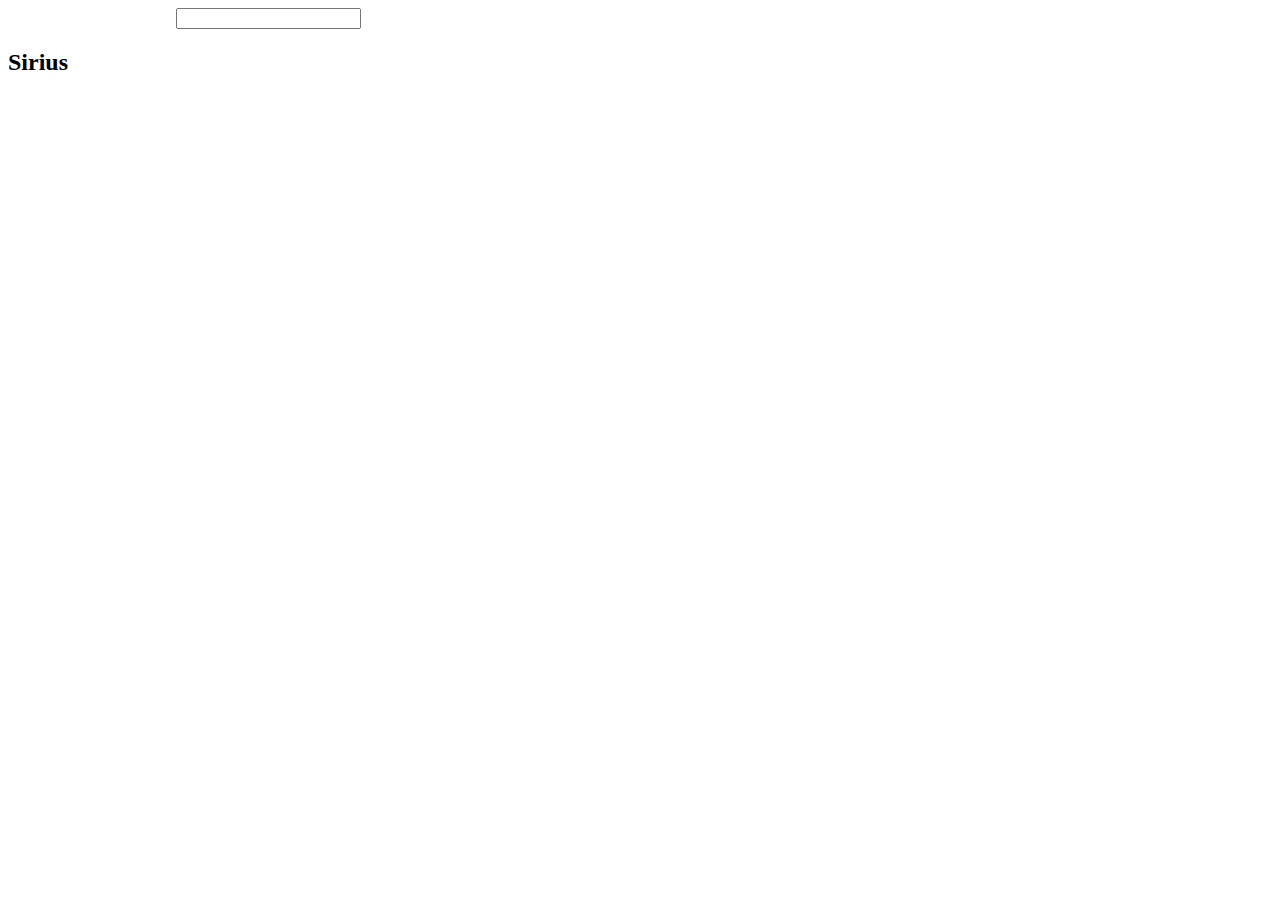
==== api/static/index.html @ 0cca01ce "vercel pls" ====
<!DOCTYPE html>
<head>    
  <script type="module" src="static/js/main.js" defer></script>
  <link rel="stylesheet" href="static/css/main.css"></head>
<body class="responsive">
  <span style="color: white; font-family: Agency FB;">Intervall between updates</span> <input id="deine-mutter"></input>
  <div id="timestamp"></div>
  <div class="mapContainer">
    <div class="map">
      <div class="grid">
        <div class="systemContainer"></div>
        <div class="connections"></div>
        <div class="heatmap"></div>
        <h2 class="systemTitle">Sirius</h2>
        
        <div class="darkOverlay"></div>
      </div>
    </div>
    </div>
</body>
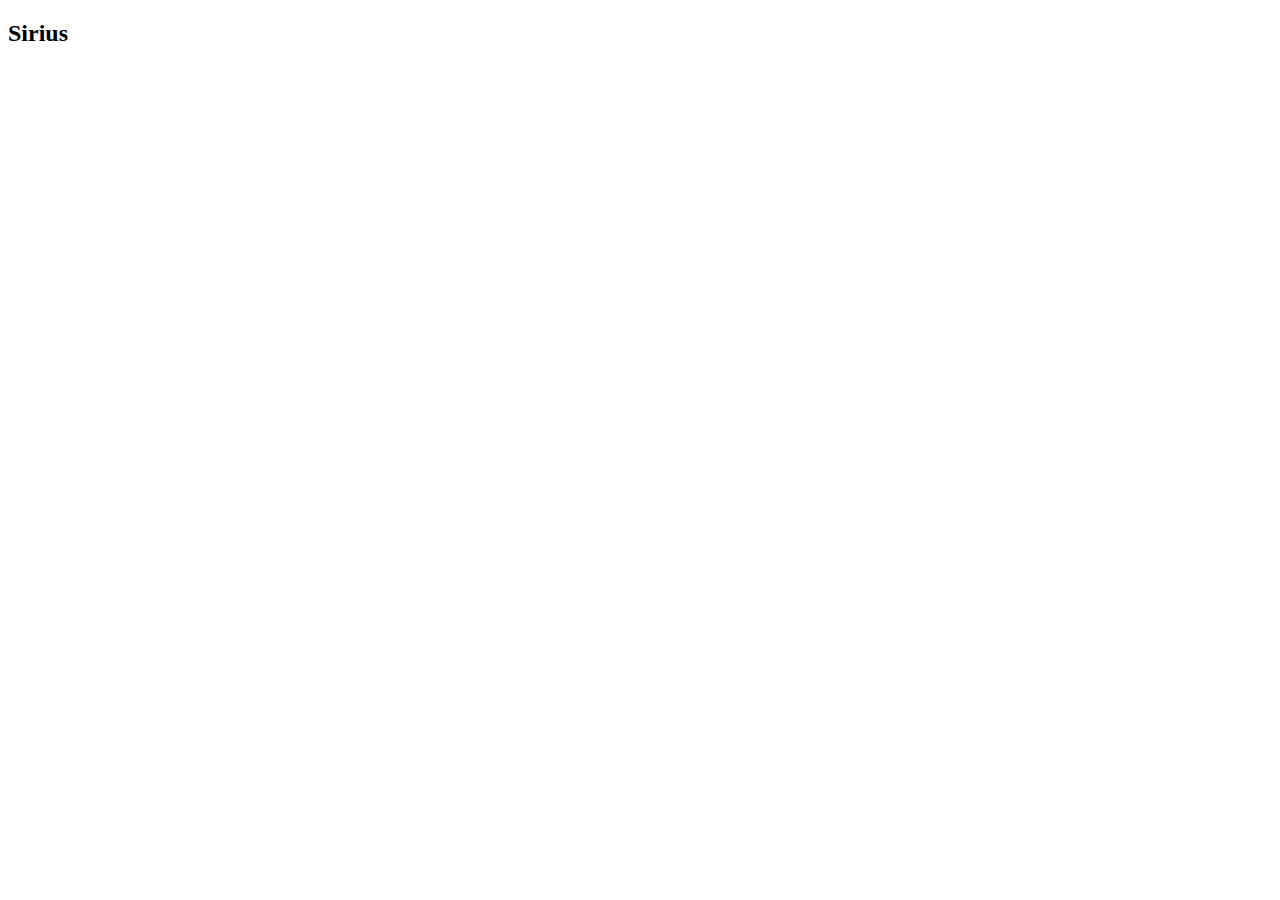
==== commit 0c723034: "we real timin' now" ====
--- a/api/static/index.html
+++ b/api/static/index.html
@@ -3,7 +3,7 @@
   <script type="module" src="static/js/main.js" defer></script>
   <link rel="stylesheet" href="static/css/main.css"></head>
 <body class="responsive">
-  <span style="color: white; font-family: Agency FB;">Intervall between updates</span> <input id="deine-mutter"></input>
+  <!-- <span style="color: white; font-family: Agency FB;">Intervall between updates</span> <input id="deine-mutter"></input> -->
   <div id="timestamp"></div>
   <div class="mapContainer">
     <div class="map">
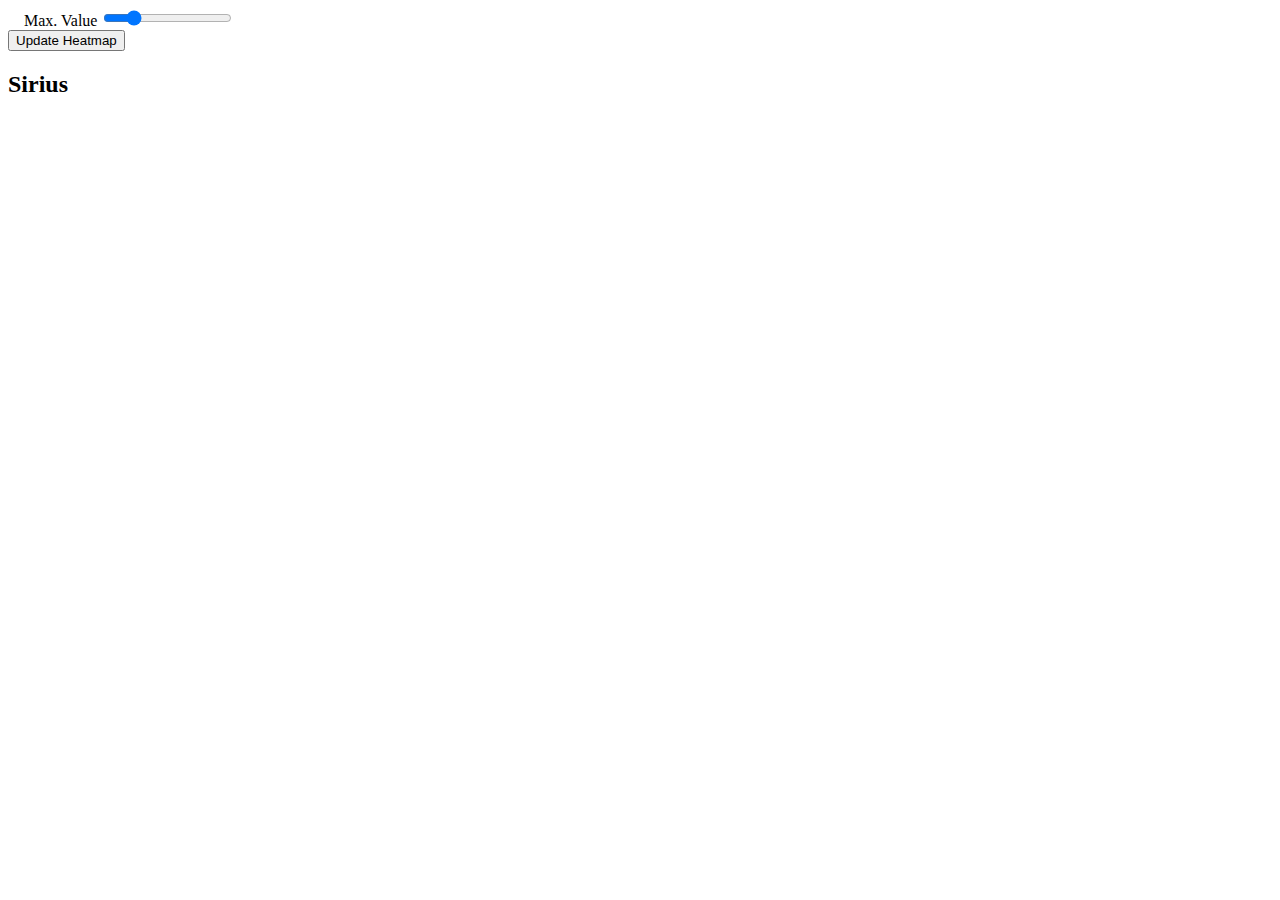
==== commit 55071ba1: "add max value multiplier + favicon" ====
--- a/api/static/index.html
+++ b/api/static/index.html
@@ -1,20 +1,34 @@
 <!DOCTYPE html>
-<head>    
-  <script type="module" src="static/js/main.js" defer></script>
-  <link rel="stylesheet" href="static/css/main.css"></head>
-<body class="responsive">
-  <!-- <span style="color: white; font-family: Agency FB;">Intervall between updates</span> <input id="deine-mutter"></input> -->
-  <div id="timestamp"></div>
-  <div class="mapContainer">
-    <div class="map">
-      <div class="grid">
-        <div class="systemContainer"></div>
-        <div class="connections"></div>
-        <div class="heatmap"></div>
-        <h2 class="systemTitle">Sirius</h2>
-        
-        <div class="darkOverlay"></div>
+<html lang="en">
+  <head>
+    <title>Discovery Heatmap</title>
+    <link rel="icon" type="image/gif" href="static/img/flame.gif">
+    <meta name="viewport" content="width=device-width">
+    <meta name="description" content="A heatmap of players on the Discovery Freelancer server.">
+    <script type="module" src="static/js/main.js" defer></script>
+    <link rel="stylesheet" href="static/css/main.css">
+  </head>
+  <body class="responsive">
+    <div id="timestamp"></div>
+    <div class="settingsContainer">
+      <div id="max-value">
+        <span style="padding-left: 1em;">Max. Value </span><input type="range" min="1" max="500" value="100" class="slider" id="value-range">
+      </div>
+      <div id="update-heatmap">
+        <button class="button" id="update-button">Update Heatmap</button>
       </div>
     </div>
-    </div>
-</body>+    <div class="mapContainer">
+      <div class="map">
+        <div class="grid">
+          <div class="systemContainer"></div>
+          <div class="connections"></div>
+          <div class="heatmap"></div>
+          <h2 class="systemTitle">Sirius</h2>
+          
+          <div class="darkOverlay"></div>
+        </div>
+      </div>
+      </div>
+  </body>
+</html>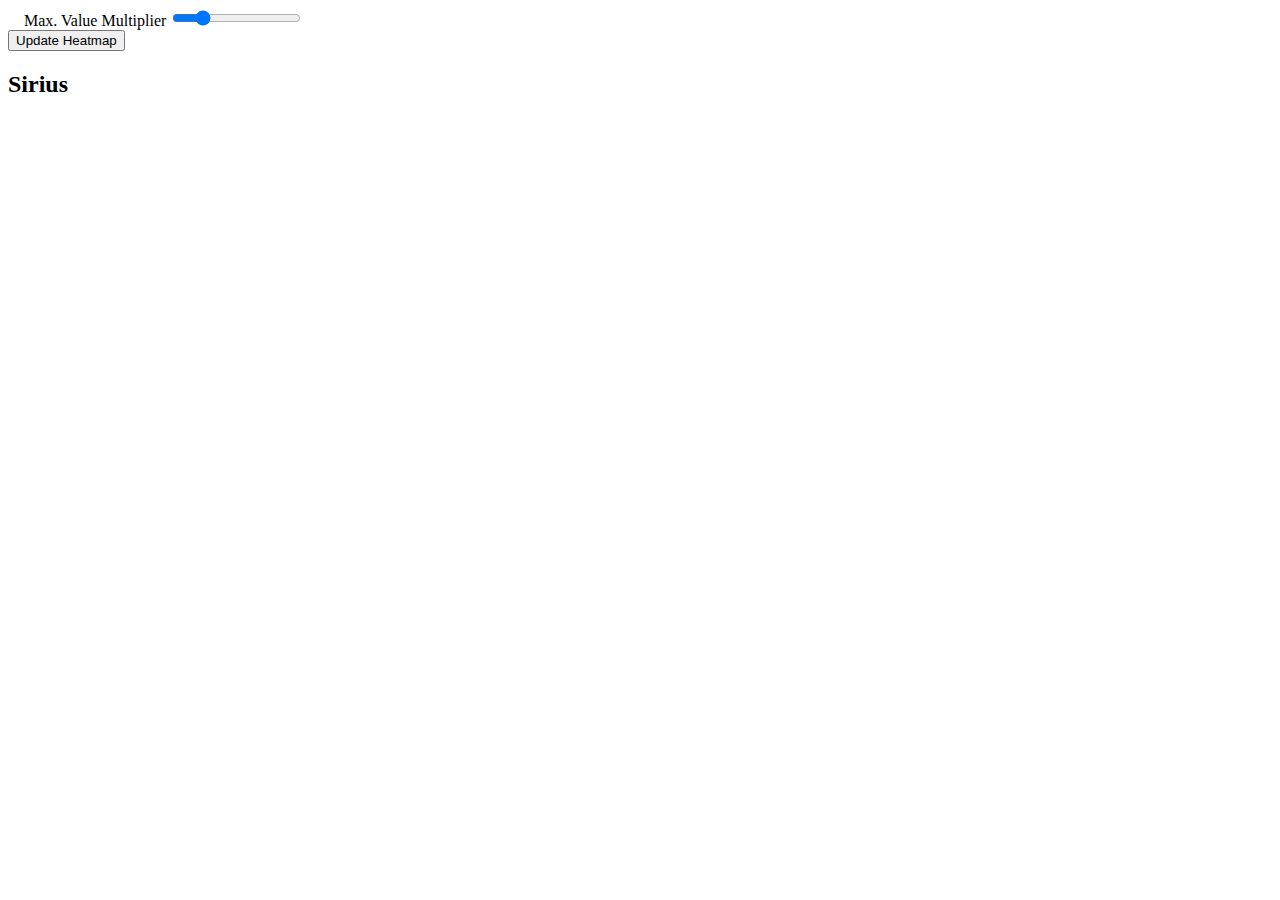
==== commit 7ef0265d: "cookies, yum" ====
--- a/api/static/index.html
+++ b/api/static/index.html
@@ -12,7 +12,7 @@
     <div id="timestamp"></div>
     <div class="settingsContainer">
       <div id="max-value">
-        <span style="padding-left: 1em;">Max. Value </span><input type="range" min="1" max="500" value="100" class="slider" id="value-range">
+        <span style="padding-left: 1em;">Max. Value Multiplier </span><input type="range" min="1" max="500" value="100" class="slider" id="value-range">
       </div>
       <div id="update-heatmap">
         <button class="button" id="update-button">Update Heatmap</button>
